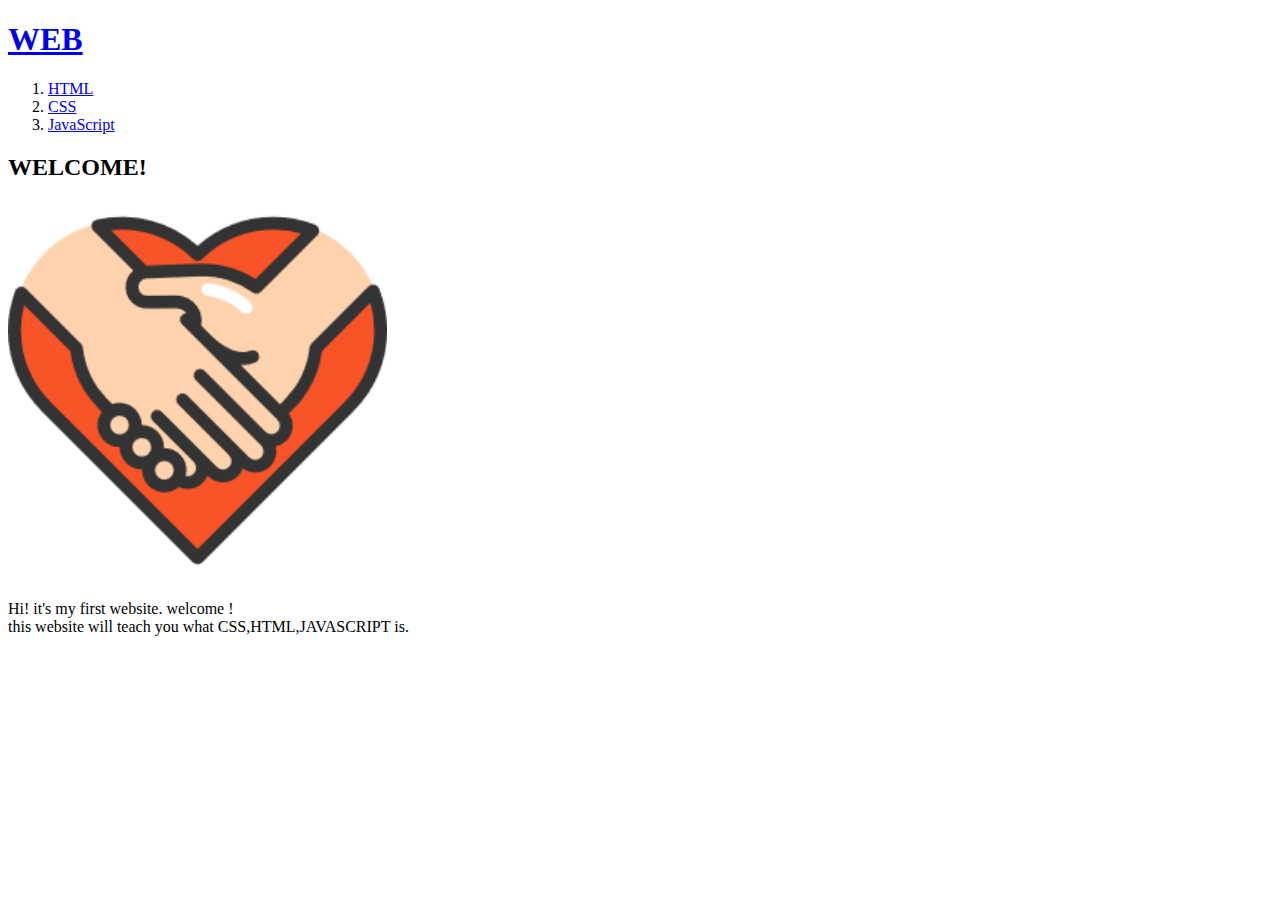
==== index.html @ d79063e7 "MY FIRST WEBSITE" ====
<!doctype html>
<html>
<head>
<title>WELCOME JUEUN'S WEBSITE</title>
<meta charset="utf-8">
</head>
<body>
  <h1><a href="index.html">WEB</a></h1>
<ol>
  <li><a href="1.html">HTML</a></li>
  <li><a href="2.html">CSS</a></li>
  <li><a href="3.html">JavaScript</a></li>
</ol>

<h2>WELCOME!</h2>
<p></p>
<img src="love.png" width="30%">
<p>
  Hi! it's my first website. welcome !
  <br>this website will teach you what CSS,HTML,JAVASCRIPT is.
</p>
</<body>
</html>
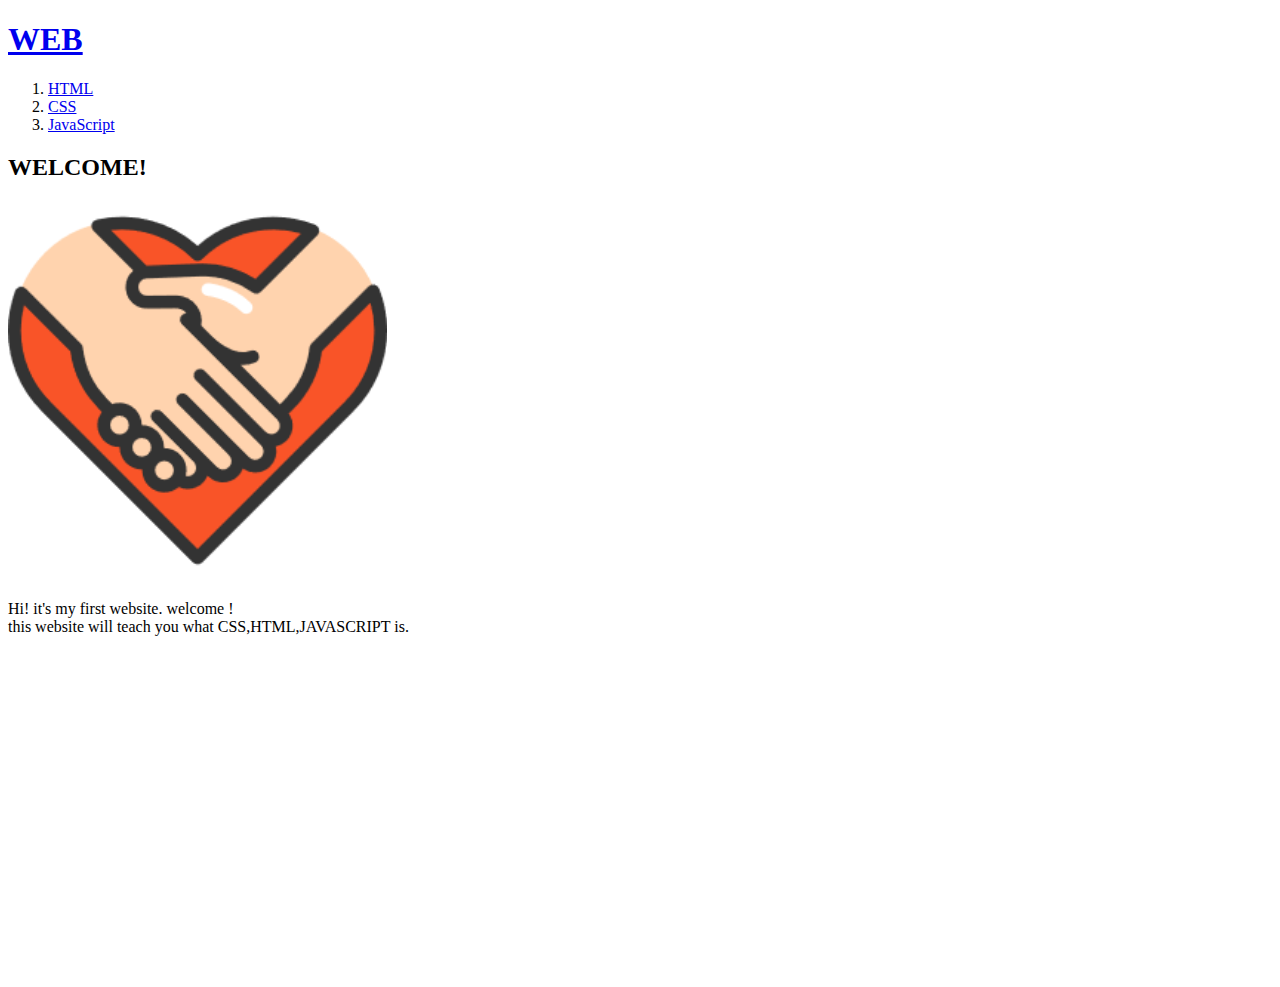
==== commit 1881ab3c: "DISQUS 사용하여 댓글 기능 추가" ====
--- a/index.html
+++ b/index.html
@@ -19,5 +19,33 @@
   Hi! it's my first website. welcome !
   <br>this website will teach you what CSS,HTML,JAVASCRIPT is.
 </p>
+<P>
+  <iframe width="560" height="315"
+  src="https://www.youtube.com/embed/7T7r_oSp0SE" frameborder="0"
+  allow="accelerometer; autoplay; encrypted-media; gyroscope; picture-in-picture" allowfullscreen></iframe>
+</P>
+<p>
+    <div id="disqus_thread"></div>
+<script>
+
+/**
+*  RECOMMENDED CONFIGURATION VARIABLES: EDIT AND UNCOMMENT THE SECTION BELOW TO INSERT DYNAMIC VALUES FROM YOUR PLATFORM OR CMS.
+*  LEARN WHY DEFINING THESE VARIABLES IS IMPORTANT: https://disqus.com/admin/universalcode/#configuration-variables*/
+/*
+var disqus_config = function () {
+this.page.url = PAGE_URL;  // Replace PAGE_URL with your page's canonical URL variable
+this.page.identifier = PAGE_IDENTIFIER; // Replace PAGE_IDENTIFIER with your page's unique identifier variable
+};
+*/
+(function() { // DON'T EDIT BELOW THIS LINE
+var d = document, s = d.createElement('script');
+s.src = 'https://web1-2.disqus.com/embed.js';
+s.setAttribute('data-timestamp', +new Date());
+(d.head || d.body).appendChild(s);
+})();
+</script>
+<noscript>Please enable JavaScript to view the <a href="https://disqus.com/?ref_noscript">comments powered by Disqus.</a></noscript>
+
+  </p>
 </<body>
 </html>
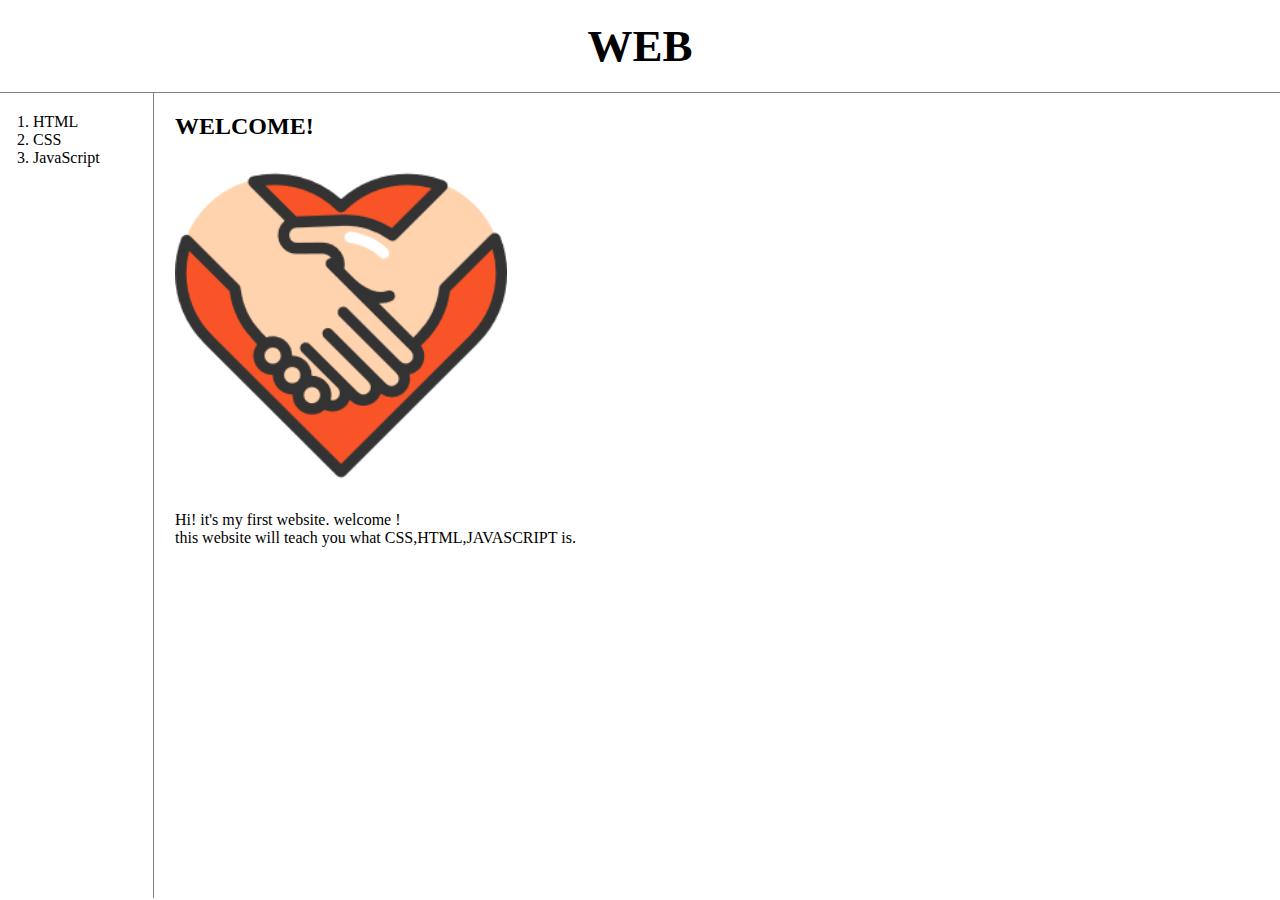
==== commit 1f865d41: "+style.css" ====
--- a/index.html
+++ b/index.html
@@ -3,49 +3,67 @@
 <head>
 <title>WELCOME JUEUN'S WEBSITE</title>
 <meta charset="utf-8">
+<link rel="stylesheet" href="style.css">
 </head>
 <body>
   <h1><a href="index.html">WEB</a></h1>
-<ol>
-  <li><a href="1.html">HTML</a></li>
-  <li><a href="2.html">CSS</a></li>
-  <li><a href="3.html">JavaScript</a></li>
-</ol>
+  <div id="grid">
+    <ol>
+      <li><a href="1.html">HTML</a></li>
+      <li><a href="2.html">CSS</a></li>
+      <li><a href="3.html">JavaScript</a></li>
+    </ol>
+    <div id="article">
+      <h2>WELCOME!</h2>
+      <p></p>
+      <img src="love.png" width="30%">
+      <p>
+        Hi! it's my first website. welcome !
+        <br>this website will teach you what CSS,HTML,JAVASCRIPT is.
+      </p>
+      <P>
+        <iframe width="560" height="315"
+        src="https://www.youtube.com/embed/7T7r_oSp0SE" frameborder="0"
+        allow="accelerometer; autoplay; encrypted-media; gyroscope; picture-in-picture" allowfullscreen></iframe>
+      </P>
+      <p>
+          <div id="disqus_thread"></div>
+      <script>
 
-<h2>WELCOME!</h2>
-<p></p>
-<img src="love.png" width="30%">
-<p>
-  Hi! it's my first website. welcome !
-  <br>this website will teach you what CSS,HTML,JAVASCRIPT is.
-</p>
-<P>
-  <iframe width="560" height="315"
-  src="https://www.youtube.com/embed/7T7r_oSp0SE" frameborder="0"
-  allow="accelerometer; autoplay; encrypted-media; gyroscope; picture-in-picture" allowfullscreen></iframe>
-</P>
-<p>
-    <div id="disqus_thread"></div>
-<script>
+      /**
+      *  RECOMMENDED CONFIGURATION VARIABLES: EDIT AND UNCOMMENT THE SECTION BELOW TO INSERT DYNAMIC VALUES FROM YOUR PLATFORM OR CMS.
+      *  LEARN WHY DEFINING THESE VARIABLES IS IMPORTANT: https://disqus.com/admin/universalcode/#configuration-variables*/
+      /*
+      var disqus_config = function () {
+      this.page.url = PAGE_URL;  // Replace PAGE_URL with your page's canonical URL variable
+      this.page.identifier = PAGE_IDENTIFIER; // Replace PAGE_IDENTIFIER with your page's unique identifier variable
+      };
+      */
+      (function() { // DON'T EDIT BELOW THIS LINE
+      var d = document, s = d.createElement('script');
+      s.src = 'https://web1-2.disqus.com/embed.js';
+      s.setAttribute('data-timestamp', +new Date());
+      (d.head || d.body).appendChild(s);
+      })();
+      </script>
+      <noscript>Please enable JavaScript to view the <a href="https://disqus.com/?ref_noscript">comments powered by Disqus.</a></noscript>
 
-/**
-*  RECOMMENDED CONFIGURATION VARIABLES: EDIT AND UNCOMMENT THE SECTION BELOW TO INSERT DYNAMIC VALUES FROM YOUR PLATFORM OR CMS.
-*  LEARN WHY DEFINING THESE VARIABLES IS IMPORTANT: https://disqus.com/admin/universalcode/#configuration-variables*/
-/*
-var disqus_config = function () {
-this.page.url = PAGE_URL;  // Replace PAGE_URL with your page's canonical URL variable
-this.page.identifier = PAGE_IDENTIFIER; // Replace PAGE_IDENTIFIER with your page's unique identifier variable
-};
-*/
-(function() { // DON'T EDIT BELOW THIS LINE
-var d = document, s = d.createElement('script');
-s.src = 'https://web1-2.disqus.com/embed.js';
-s.setAttribute('data-timestamp', +new Date());
-(d.head || d.body).appendChild(s);
-})();
-</script>
-<noscript>Please enable JavaScript to view the <a href="https://disqus.com/?ref_noscript">comments powered by Disqus.</a></noscript>
+        </p>
 
-  </p>
-</<body>
-</html>
+        <!--Start of Tawk.to Script-->
+       <script type="text/javascript">
+       var Tawk_API=Tawk_API||{}, Tawk_LoadStart=new Date();
+       (function(){
+       var s1=document.createElement("script"),s0=document.getElementsByTagName("script")[0];
+       s1.async=true;
+       s1.src='https://embed.tawk.to/57a72994c11fe69b0bd8fa90/default';
+       s1.charset='UTF-8';
+       s1.setAttribute('crossorigin','*');
+       s0.parentNode.insertBefore(s1,s0);
+       })();
+       </script>
+     </div>
+   </div>
+ <!--End of Tawk.to Script-->
+ </body>
+ </html>
--- a/style.css
+++ b/style.css
@@ -0,0 +1,44 @@
+body{
+margin:0;
+}
+a{
+  color:black;
+  text-decoration:none;
+}
+h1 {
+     font-size:45px;
+     text-align: center;
+     border-bottom:1px solid gray;
+     margin:0;
+     padding:20px;
+  }
+ol{
+     border-right:1px solid gray;
+     width:100px;
+     margin:0;
+     padding:20px;
+     display:block;
+}
+#grid{
+  border:5px;
+  display:grid;
+  grid-template-columns: 150px 1fr;
+}
+#grid #article{
+  padding-left:25px;
+}
+#grid ol{
+  padding-left:33px;
+}
+@media(max-width:800px){
+  #grid{
+    display:block;
+  }
+  ol{
+    border-right:none;
+  }
+  h1{
+    border-bottom:none;
+    font-size:30px;
+  }
+}
